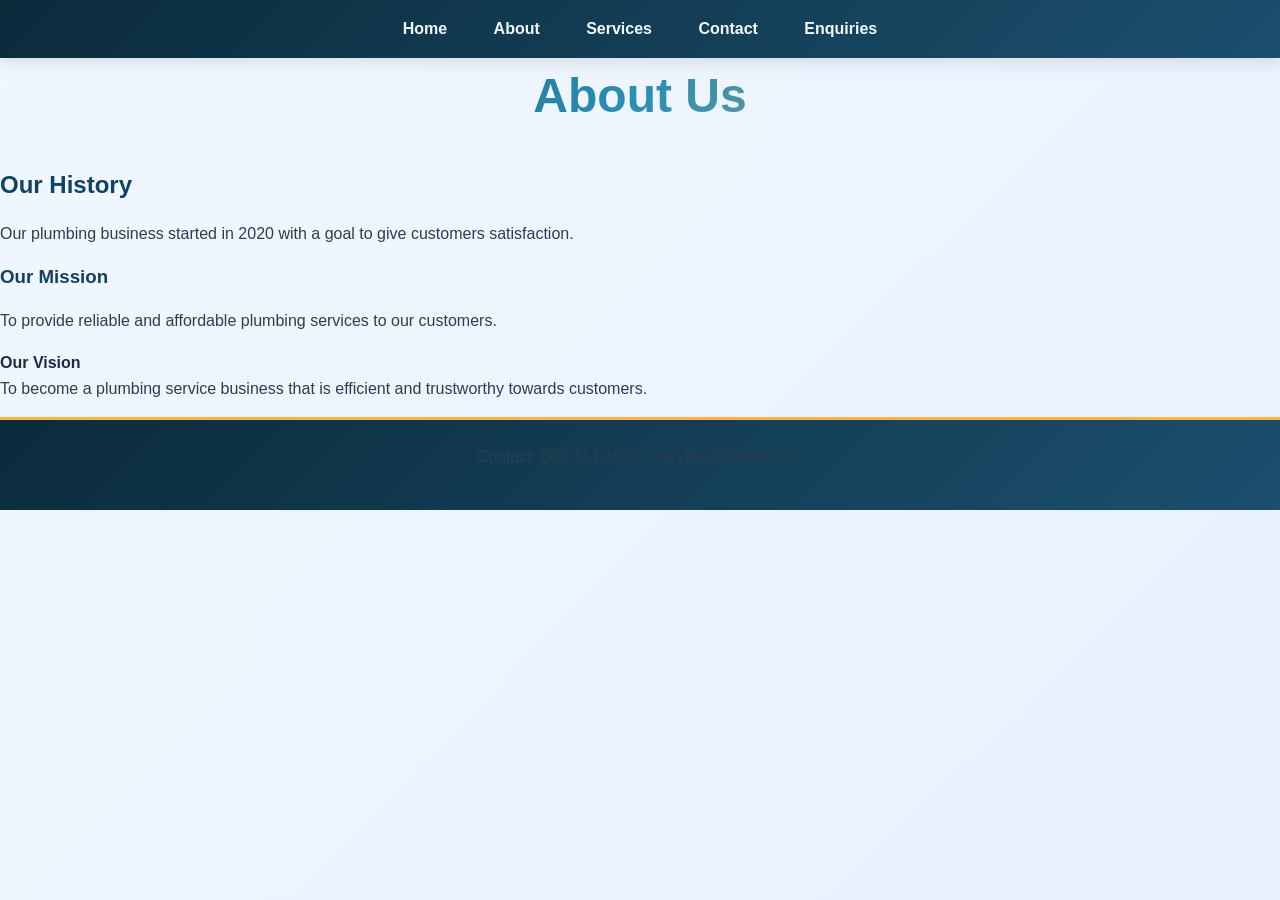
==== Jayy's Plumbing Service/pages/about.html @ affa05af "CONTROL" ====
<!DOCTYPE html>
<html lang="en">
    <head>
        <meta charset="UTF-8">
        <title>About Us | Jayy's Plumbing Services</title>
        <link rel = "stylesheet" href="https : //cdnjs.cloudflare.com/ajax/libs/font-awesome/6.0.0-beta3/css/all.min.css">
        <link rel="stylesheet" href="../css/style.css">
    </head>
    <body>

        <nav>
            <ul>
                <li><a href="../index.html">Home</a></li>
                <li><a href="about.html">About</a></li>
                <li><a href="services.html">Services</a></li>
                <li><a href="contact.html">Contact</a></li>
                <li><a href="enquiry.html">Enquiries</a></li>
            </ul>
        </nav>
        <h1>About Us</h1>
        
        <h2>Our History</h2>
        <p>Our plumbing business started in 2020 with a goal to give customers satisfaction.</p>
        
        <h3>Our Mission</h3>
        <p>To provide reliable and affordable plumbing services to our customers.</p>
        
        <h4>Our Vision</h4>
        <p>To become a plumbing service business that is efficient and trustworthy towards customers.</p>
        

        <footer>
            <p>Contact: 083 414 4698 / JayyNeo@gmail.com</p>
        </footer>
        
    </body>
</html>
---- Jayy's Plumbing Service/css/style.css ----
:root{
    --primary:#124263;
    --secondary:#2c8eb3;
    --accent:#ffb347;
    --dark:#0b2b3b;
    --light:#f0f7ff;
    --white:#fff;
    --shadow:0 5px 15px rgba(0,0,0,.1);
    --radius:20px;
}

*{
    margin:0;
    padding:0;
    box-sizing:border-box;
}

html{
    scroll-behavior:smooth;
}

body{
    font-family:'Segoe UI',sans-serif;
    background:linear-gradient(135deg,var(--light),#e8f0fe);
    color:#1a2c3e;
    line-height:1.6;
    min-height:100vh;
    display:flex;
    flex-direction:column;
}

nav{
    background:linear-gradient(135deg,var(--dark),#1b4f6e);
    position:sticky;
    top:0;
    z-index:100;
    box-shadow:var(--shadow);
}

nav ul{
    display:flex;
    justify-content:center;
    flex-wrap:wrap;
    list-style:none;
    gap:.5rem;
    padding:1rem;
}

nav a{
    text-decoration:none;
    color:#f0f9ff;
    padding:.6rem 1.2rem;
    border-radius:50px;
    font-weight:600;
    transition:.3s;
}

nav a:hover,
nav a.active{
    background:var(--accent);
    color:#0a2f3f;
    transform:translateY(-2px);
}

main{
    width:min(1200px,90%);
    margin:auto;
    padding:2rem 0;
    flex:1;
}

h1{
    font-size:3rem;
    text-align:center;
    margin-bottom:2rem;
    background:linear-gradient(125deg,var(--primary),var(--secondary),var(--accent));
    -webkit-background-clip:text;
    color:transparent;
}

h2,h3{
    color:var(--primary);
    margin-bottom:1rem;
}

.card,
.form-container,
.contact-card,
.service-card{
    background:var(--white);
    padding:2rem;
    border-radius:var(--radius);
    box-shadow:var(--shadow);
    transition:.3s;
    border:1px solid rgba(255,179,71,.2);
}

.card:hover,
.contact-card:hover,
.service-card:hover{
    transform:translateY(-5px);
}

p{
    margin-bottom:1rem;
    color:#2c3e4e;
}
.grid{
    display:grid;
    grid-template-columns:repeat(auto-fit,minmax(250px,1fr));
    gap:1.5rem;
}

.form-group{
    margin-bottom:1rem;
}

label{
    display:block;
    margin-bottom:.5rem;
    font-weight:600;
    color:var(--primary);
}

input,
textarea{
    width:100%;
    padding:.9rem;
    border:2px solid #e0e8f0;
    border-radius:12px;
    font:inherit;
    transition:.3s;
}

input:focus,
textarea:focus{
    outline:none;
    border-color:var(--accent);
    box-shadow:0 0 0 3px rgba(255,179,71,.2);
}

.btn{
    display:inline-block;
    width:100%;
    border:none;
    cursor:pointer;
    text-decoration:none;
    background:linear-gradient(135deg,var(--accent),#ff8c00);
    color:var(--white);
    padding:1rem 2rem;
    border-radius:50px;
    font-weight:700;
    transition:.3s;
}

.btn:hover{
    transform:translateY(-2px);
    background:linear-gradient(135deg,#ff8c00,#ff6b00);
}

.hero-image{
    overflow:hidden;
    border-radius:var(--radius);
    box-shadow:var(--shadow);
}

.hero-image img{
    width:100%;
    display:block;
    object-fit:cover;
}

footer{
    background:linear-gradient(135deg,var(--dark),#1b4f6e);
    color:#f0fcff;
    text-align:center;
    padding:1.5rem;
    border-top:3px solid var(--accent);
}

.fade{
    animation:fadeUp .6s ease;
}

@keyframes fadeUp{
    from{
        opacity:0;
        transform:translateY(20px);
    }
    to{
        opacity:1;
        transform:translateY(0);
    }
}

a:focus-visible,
button:focus-visible,
input:focus-visible,
textarea:focus-visible{
    outline:3px solid var(--accent);
    outline-offset:2px;
}

@media(max-width:768px){

    h1{
        font-size:2.2rem;
    }

    nav a{
        padding:.5rem .9rem;
        font-size:.9rem;
    }

    .card,
    .form-container,
    .contact-card,
    .service-card{
        padding:1.3rem;
    }
}

@media(max-width:480px){

    h1{
        font-size:1.8rem;
    }

    .btn{
        padding:.8rem 1.5rem;
    }
}
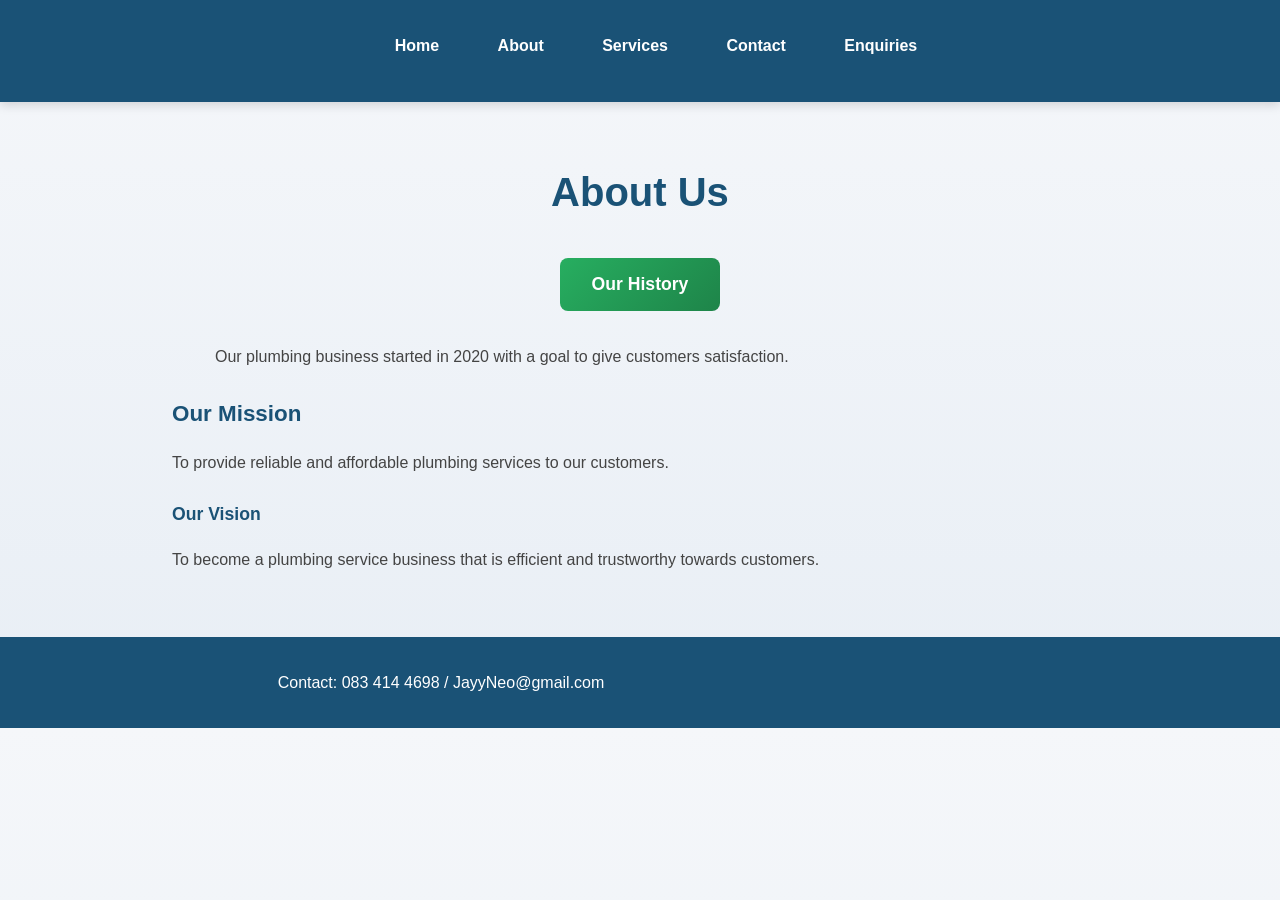
==== commit ffa8651f: "java" ====
--- a/Jayy's Plumbing Service/pages/about.html
+++ b/Jayy's Plumbing Service/pages/about.html
@@ -3,12 +3,15 @@
     <head>
         <meta charset="UTF-8">
         <title>About Us | Jayy's Plumbing Services</title>
+        <meta name="description" content="Professional plumbing services provided by Jayy's Plumbing Services">
+        <meta name="keywords" content="plumbing, plumbing services, plumbing repairs, plumbing installations, plumbing maintenance">
+        <meta name="author" content="Jayy's Plumbing Services">
         <link rel = "stylesheet" href="https : //cdnjs.cloudflare.com/ajax/libs/font-awesome/6.0.0-beta3/css/all.min.css">
         <link rel="stylesheet" href="../css/style.css">
     </head>
     <body>
-
-        <nav>
+    
+         <nav>
             <ul>
                 <li><a href="../index.html">Home</a></li>
                 <li><a href="about.html">About</a></li>
@@ -19,9 +22,11 @@
         </nav>
         <h1>About Us</h1>
         
-        <h2>Our History</h2>
-        <p>Our plumbing business started in 2020 with a goal to give customers satisfaction.</p>
-        
+        <button class="accordion">Our History</button>
+        <div class="panel">
+            <p>Our plumbing business started in 2020 with a goal to give customers satisfaction.</p>
+        </div>
+
         <h3>Our Mission</h3>
         <p>To provide reliable and affordable plumbing services to our customers.</p>
         
@@ -32,6 +37,8 @@
         <footer>
             <p>Contact: 083 414 4698 / JayyNeo@gmail.com</p>
         </footer>
-        
+
+        <script src="assets/js/animations.js"
+        <script/js/animations.js"></script>
     </body>
-</html>+    
--- a/Jayy's Plumbing Service/css/style.css
+++ b/Jayy's Plumbing Service/css/style.css
@@ -1,232 +1,516 @@
-:root{
-    --primary:#124263;
-    --secondary:#2c8eb3;
-    --accent:#ffb347;
-    --dark:#0b2b3b;
-    --light:#f0f7ff;
-    --white:#fff;
-    --shadow:0 5px 15px rgba(0,0,0,.1);
-    --radius:20px;
-}
-
-*{
-    margin:0;
-    padding:0;
-    box-sizing:border-box;
-}
-
-html{
-    scroll-behavior:smooth;
+
+* {
+    margin: 0;
+    padding: 0;
+    box-sizing: border-box;
+}
+
+html {
+    scroll-behavior: smooth;
+}
+
+body {
+    font-family: 'Segoe UI', Tahoma, Geneva, Verdana, sans-serif;
+    line-height: 1.7;
+    color: #333;
+    background: linear-gradient(to bottom, #f5f7fa, #e8eef5);
+    overflow-x: hidden;
+}
+
+.container {
+    width: 90%;
+    max-width: 1200px;
+    margin: auto;
+    padding: 2rem 0;
+}
+
+nav {
+    background-color: #1a5276;
+    padding: 1rem 0;
+    position: sticky;
+    top: 0;
+    z-index: 1000;
+    box-shadow: 0 3px 10px rgba(0, 0, 0, 0.15);
+}
+
+nav ul {
+    list-style: none;
+    display: flex;
+    justify-content: center;
+    align-items: center;
+    gap: 2rem;
+    flex-wrap: wrap;
+}
+
+nav ul li a {
+    color: #fff;
+    text-decoration: none;
+    font-weight: 600;
+    padding: 0.6rem 1.2rem;
+    border-radius: 5px;
+    transition: all 0.3s ease;
+}
+
+nav ul li a:hover {
+    background-color: #2980b9;
+    transform: translateY(-2px);
+}
+
+h1,
+h2,
+h3,
+h4 {
+    color: #1a5276;
+    margin: 1.5rem 0 1rem;
+    font-weight: 700;
+}
+
+h1 {
+    font-size: 2.5rem;
+    text-align: center;
+    padding-top: 2rem;
+}
+
+h2 {
+    font-size: 1.8rem;
+    border-bottom: 3px solid #2980b9;
+    padding-bottom: 0.5rem;
+    display: inline-block;
+}
+
+h3 {
+    font-size: 1.4rem;
+}
+
+h4 {
+    font-size: 1.1rem;
+}
+
+p {
+    margin: 1rem auto;
+    max-width: 850px;
+    font-size: 1rem;
+    color: #444;
+}
+
+body > h1,
+body > h2,
+body > h3,
+body > h4,
+body > p,
+body > ul,
+body > form,
+body > a,
+body > img,
+body > button {
+    margin-left: auto;
+    margin-right: auto;
+    padding-left: 2rem;
+    padding-right: 2rem;
+    max-width: 1000px;
+}
+
+ul {
+    margin: 1rem 0 1rem 2rem;
+}
+
+ul li {
+    margin-bottom: 0.7rem;
+    font-size: 1rem;
+}
+
+img {
+    display: block;
+    width: 100%;
+    max-width: 700px;
+    height: auto;
+    margin: 2rem auto;
+    border-radius: 15px;
+    object-fit: cover;
+
+    /* Professional styling */
+    border: 5px solid #fff;
+    box-shadow:
+        0 8px 25px rgba(0, 0, 0, 0.15),
+        0 4px 10px rgba(0, 0, 0, 0.08);
+
+    transition:
+        transform 0.4s ease,
+        box-shadow 0.4s ease;
+}
+
+img:hover {
+    transform: scale(1.03);
+    box-shadow:
+        0 12px 30px rgba(0, 0, 0, 0.2),
+        0 6px 15px rgba(0, 0, 0, 0.12);
+}
+
+button {
+    background: linear-gradient(135deg, #27ae60, #1e8449);
+    color: #fff;
+    border: none;
+    padding: 1rem 2rem;
+    font-size: 1.1rem;
+    font-weight: 600;
+    border-radius: 8px;
+    cursor: pointer;
+    transition: all 0.3s ease;
+    display: block;
+    margin: 2rem auto;
+}
+
+button:hover {
+    background: linear-gradient(135deg, #1e8449, #145a32);
+    transform: translateY(-3px);
+    box-shadow: 0 6px 15px rgba(0, 0, 0, 0.15);
+}
+
+button:active {
+    transform: scale(0.98);
+}
+
+form {
+    background-color: #fff;
+    padding: 2rem;
+    border-radius: 12px;
+    box-shadow:
+        0 4px 15px rgba(0, 0, 0, 0.1);
+
+    max-width: 650px;
+    margin: 2rem auto;
+}
+
+form label {
+    font-weight: 600;
+    color: #1a5276;
+    display: block;
+    margin-bottom: 0.5rem;
+}
+
+form input[type="text"],
+form input[type="email"],
+form textarea {
+    width: 100%;
+    padding: 0.9rem;
+    border: 1px solid #ccc;
+    border-radius: 6px;
+    font-size: 1rem;
+    margin-bottom: 1.5rem;
+    transition: all 0.3s ease;
+    background-color: #fafafa;
+}
+
+form input[type="text"]:focus,
+form input[type="email"]:focus,
+form textarea:focus {
+    outline: none;
+    border-color: #2980b9;
+    background-color: #fff;
+    box-shadow: 0 0 8px rgba(41, 128, 185, 0.2);
+}
+
+form textarea {
+    resize: vertical;
+    min-height: 120px;
+}
+
+form input[type="submit"] {
+    background-color: #1a5276;
+    color: #fff;
+    border: none;
+    padding: 0.9rem 2rem;
+    font-size: 1rem;
+    font-weight: 600;
+    border-radius: 6px;
+    cursor: pointer;
+    transition: all 0.3s ease;
+}
+
+form input[type="submit"]:hover {
+    background-color: #2980b9;
+    transform: translateY(-2px);
+}
+
+
+.card {
+    background-color: #fff;
+    border-radius: 12px;
+    padding: 1.5rem;
+    margin: 1.5rem auto;
+    box-shadow: 0 4px 15px rgba(0, 0, 0, 0.08);
+    transition: transform 0.3s ease;
+}
+
+.card:hover {
+    transform: translateY(-5px);
+}
+
+footer {
+    background-color: #1a5276;
+    color: #fff;
+    text-align: center;
+    padding: 2rem 1rem;
+    margin-top: 4rem;
+}
+
+footer p {
+    margin: 0;
+    color: #fff;
+}
+
+@media (max-width: 768px) {
+
+    nav ul {
+        flex-direction: column;
+        gap: 1rem;
+    }
+
+    h1 {
+        font-size: 2rem;
+    }
+
+    h2 {
+        font-size: 1.5rem;
+    }
+
+    body > h1,
+    body > h2,
+    body > h3,
+    body > h4,
+    body > p,
+    body > ul,
+    body > form,
+    body > a,
+    body > img,
+    body > button {
+        padding-left: 1rem;
+        padding-right: 1rem;
+    }
+
+    form {
+        margin: 1rem;
+        padding: 1.5rem;
+    }
+
+    img {
+        max-width: 100%;
+    }
+}
+
+@media (max-width: 480px) {
+
+    h1 {
+        font-size: 1.7rem;
+    }
+
+    h2 {
+        font-size: 1.3rem;
+    }
+
+    p,
+    li {
+        font-size: 0.95rem;
+    }
+
+    button {
+        width: 90%;
+    }
+}
+img {
+    display: block;
+    width: 100%;
+    max-width: 700px;
+    height: auto;
+
+    margin: 2rem auto;
+    padding: 0;
+
+    border-radius: 15px;
+    object-fit: cover;
+
+    border: 5px solid #ffffff;
+
+    box-shadow:
+        0 8px 20px rgba(0, 0, 0, 0.15),
+        0 4px 10px rgba(0, 0, 0, 0.08);
+
+    transition:
+        transform 0.4s ease,
+        box-shadow 0.4s ease,
+        filter 0.4s ease;
+}
+
+img:hover {
+    transform: scale(1.03);
+
+    box-shadow:
+        0 12px 30px rgba(0, 0, 0, 0.25),
+        0 6px 15px rgba(0, 0, 0, 0.12);
+
+    filter: brightness(1.05);
+}
+
+.image-container {
+    text-align: center;
+    margin: 3rem auto;
+    max-width: 750px;
+}
+
+.image-caption {
+    margin-top: 1rem;
+    font-size: 0.95rem;
+    color: #666;
+    font-style: italic;
+}
+
+.image-gallery {
+    display: grid;
+    grid-template-columns: repeat(auto-fit, minmax(250px, 1fr));
+    gap: 1.5rem;
+
+    width: 90%;
+    max-width: 1200px;
+    margin: 3rem auto;
+}
+
+
+.image-gallery img {
+    width: 100%;
+    height: 250px;
+    object-fit: cover;
+}
+
+@media (max-width: 768px) {
+    img {
+        max-width: 100%;
+        border-radius: 12px;
+    }
+
+    .image-gallery {
+        grid-template-columns: 1fr;
+    }
+}
+
+@media (max-width: 480px) {
+    img {
+        border-width: 3px;
+    }
+
+    .image-caption {
+        font-size: 0.85rem;
+    }
+}.gallery {
+    display: grid;
+    grid-template-columns: repeat(auto-fit, minmax(250px, 1fr));
+    gap: 20px;
+    width: 90%;
+    max-width: 1200px;
+    margin: 2rem auto;
+}
+
+.gallery img {
+    width: 100%;
+    height: 250px;
+    object-fit: cover;
+    cursor: pointer;
+}
+
+#lightbox {
+    display: none;
+    position: fixed;
+    top: 0;
+    left: 0;
+    width: 100%;
+    height: 100%;
+    background: rgba(0,0,0,0.9);
+    justify-content: center;
+    align-items: center;
+    z-index: 9999;
+}
+
+#lightbox img {
+    max-width: 90%;
+    max-height: 90%;
+}
+
+
+
+img{
+max-width:100%;
+height:auto;
+}
+
+nav ul{
+display:flex;
+justify-content:center;
+gap:20px;
+flex-wrap:wrap;
+}
+
+@media(max-width:768px){
+
+nav ul{
+flex-direction:column;
 }
 
 body{
-    font-family:'Segoe UI',sans-serif;
-    background:linear-gradient(135deg,var(--light),#e8f0fe);
-    color:#1a2c3e;
-    line-height:1.6;
-    min-height:100vh;
-    display:flex;
-    flex-direction:column;
-}
-
-nav{
-    background:linear-gradient(135deg,var(--dark),#1b4f6e);
-    position:sticky;
-    top:0;
-    z-index:100;
-    box-shadow:var(--shadow);
+padding:10px;
+}
+
+}
+img{
+max-width:100%;
+height:auto;
 }
 
 nav ul{
-    display:flex;
-    justify-content:center;
-    flex-wrap:wrap;
-    list-style:none;
-    gap:.5rem;
-    padding:1rem;
-}
-
-nav a{
-    text-decoration:none;
-    color:#f0f9ff;
-    padding:.6rem 1.2rem;
-    border-radius:50px;
-    font-weight:600;
-    transition:.3s;
-}
-
-nav a:hover,
-nav a.active{
-    background:var(--accent);
-    color:#0a2f3f;
-    transform:translateY(-2px);
-}
-
-main{
-    width:min(1200px,90%);
-    margin:auto;
-    padding:2rem 0;
-    flex:1;
-}
-
-h1{
-    font-size:3rem;
-    text-align:center;
-    margin-bottom:2rem;
-    background:linear-gradient(125deg,var(--primary),var(--secondary),var(--accent));
-    -webkit-background-clip:text;
-    color:transparent;
-}
-
-h2,h3{
-    color:var(--primary);
-    margin-bottom:1rem;
-}
-
-.card,
-.form-container,
-.contact-card,
-.service-card{
-    background:var(--white);
-    padding:2rem;
-    border-radius:var(--radius);
-    box-shadow:var(--shadow);
-    transition:.3s;
-    border:1px solid rgba(255,179,71,.2);
-}
-
-.card:hover,
-.contact-card:hover,
-.service-card:hover{
-    transform:translateY(-5px);
-}
-
-p{
-    margin-bottom:1rem;
-    color:#2c3e4e;
-}
-.grid{
-    display:grid;
-    grid-template-columns:repeat(auto-fit,minmax(250px,1fr));
-    gap:1.5rem;
-}
-
-.form-group{
-    margin-bottom:1rem;
-}
-
-label{
-    display:block;
-    margin-bottom:.5rem;
-    font-weight:600;
-    color:var(--primary);
-}
-
-input,
-textarea{
-    width:100%;
-    padding:.9rem;
-    border:2px solid #e0e8f0;
-    border-radius:12px;
-    font:inherit;
-    transition:.3s;
-}
-
-input:focus,
-textarea:focus{
-    outline:none;
-    border-color:var(--accent);
-    box-shadow:0 0 0 3px rgba(255,179,71,.2);
-}
-
-.btn{
-    display:inline-block;
-    width:100%;
-    border:none;
-    cursor:pointer;
-    text-decoration:none;
-    background:linear-gradient(135deg,var(--accent),#ff8c00);
-    color:var(--white);
-    padding:1rem 2rem;
-    border-radius:50px;
-    font-weight:700;
-    transition:.3s;
-}
-
-.btn:hover{
-    transform:translateY(-2px);
-    background:linear-gradient(135deg,#ff8c00,#ff6b00);
-}
-
-.hero-image{
-    overflow:hidden;
-    border-radius:var(--radius);
-    box-shadow:var(--shadow);
-}
-
-.hero-image img{
-    width:100%;
-    display:block;
-    object-fit:cover;
-}
-
-footer{
-    background:linear-gradient(135deg,var(--dark),#1b4f6e);
-    color:#f0fcff;
-    text-align:center;
-    padding:1.5rem;
-    border-top:3px solid var(--accent);
-}
-
-.fade{
-    animation:fadeUp .6s ease;
-}
-
-@keyframes fadeUp{
-    from{
-        opacity:0;
-        transform:translateY(20px);
-    }
-    to{
-        opacity:1;
-        transform:translateY(0);
-    }
-}
-
-a:focus-visible,
-button:focus-visible,
-input:focus-visible,
-textarea:focus-visible{
-    outline:3px solid var(--accent);
-    outline-offset:2px;
+display:flex;
+justify-content:center;
+gap:20px;
+flex-wrap:wrap;
 }
 
 @media(max-width:768px){
 
-    h1{
-        font-size:2.2rem;
-    }
-
-    nav a{
-        padding:.5rem .9rem;
-        font-size:.9rem;
-    }
-
-    .card,
-    .form-container,
-    .contact-card,
-    .service-card{
-        padding:1.3rem;
-    }
-}
-
-@media(max-width:480px){
-
-    h1{
-        font-size:1.8rem;
-    }
-
-    .btn{
-        padding:.8rem 1.5rem;
-    }
+nav ul{
+flex-direction:column;
+}
+
+body{
+padding:10px;
+}
+
+}
+.fade-in {
+    opacity: 0;
+    transform: translateY(30px);
+    transition: all 1s ease;
+}
+
+.fade-in.show {
+    opacity: 1;
+    transform: translateY(0);
+}
+
+.slide-left {
+    opacity: 0;
+    transform: translateX(-50px);
+    transition: all 1s ease;
+}
+
+.slide-left.show {
+    opacity: 1;
+    transform: translateX(0);
+}
+
+.zoom-in {
+    opacity: 0;
+    transform: scale(0.8);
+    transition: all 1s ease;
+}
+
+.zoom-in.show {
+    opacity: 1;
+    transform: scale(1);
 }
